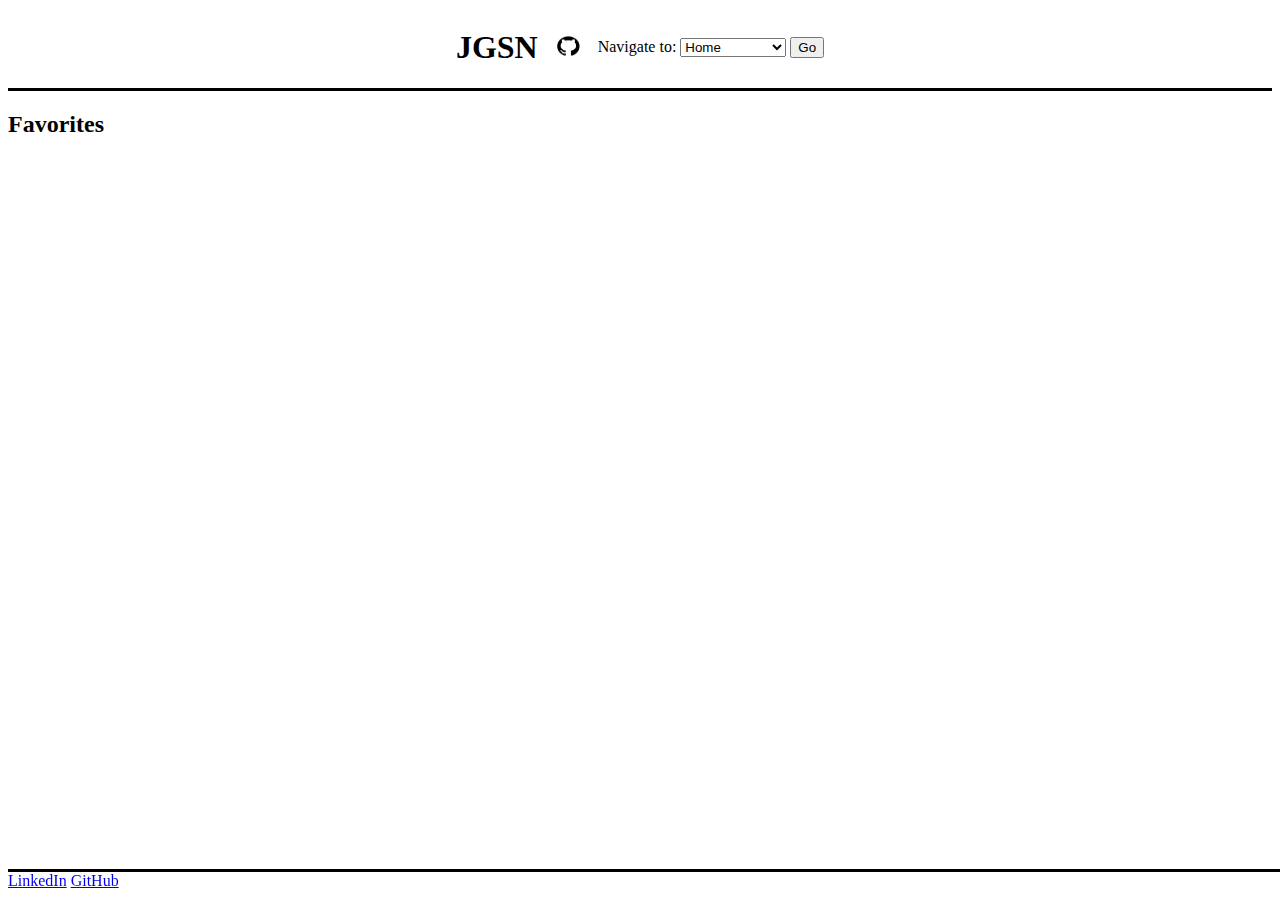
==== favorites.html @ 2ba62a30 "templates and links to pages. header and footer. link to git hub repository in header" ====
<!DOCTYPE html>
<html lang="en">
<head>
  <meta charset="utf-8">
  <title>JGSN 🏈: Favorites</title>
  <link rel="stylesheet" href="styles/style.css">
</head>
<header>
  <h1>JGSN</h1>
  <a href="https://github.com/grime3ja/JGSN" target="_blank">
    <img src="images/github-logo.png" alt="github link" height="20px" width="40px">
  </a>
  <nav>
    <label for="page">Navigate to:</label>
    <select id="page" name="page">
        <option value="home"><a href="index.html">Home</a></option>
        <option value="searchTeam"><a href="search-team.html">Search Team</a></option>
        <option value="searchPlayer">Search Player</option>
        <option value="favorites">Favorites</option>
        <option value="bet">Bet</option>
        <option value="aboutMe">About Me</option>
    </select>
    <button onclick="openPage()">Go</button>
  </nav>
</header>
<main>
  <body>
    <h2>Favorites</h2>
    <script src="scripts/script.js"></script>
  </body>
</main>
<footer>
  <a href="linkedin.com/in/jacob-grimes-cs">LinkedIn</a>
  <a href="https://github.com/grime3ja">GitHub</a>
</footer>
</html>
---- styles/style.css ----
header {
    display: flex;
    flex-direction: row;
    gap: 10px;
    justify-content: center;
    align-items: center;
    border-bottom: 3px solid black;
}

footer {
    position: fixed;
    width: 100%;
    bottom: 10px;
    border-top: 3px solid black;
}
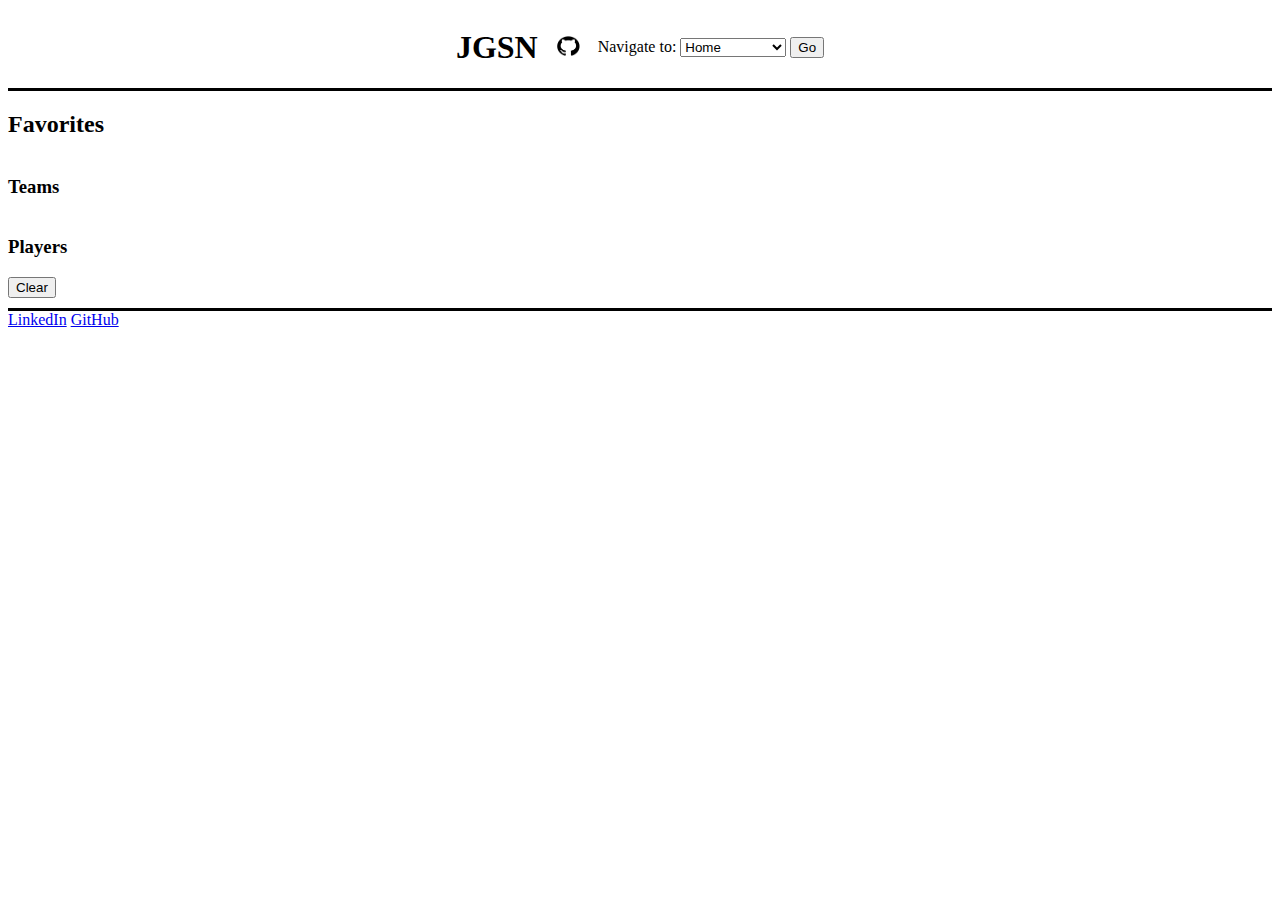
==== commit 88e8c04b: "base style for most of the pages" ====
--- a/favorites.html
+++ b/favorites.html
@@ -26,6 +26,13 @@
 <main>
   <body>
     <h2>Favorites</h2>
+    <article>
+      <h3>Teams</h3>
+    </article>
+    <aside>
+      <h3>Players</h3>
+    </aside>
+    <button id="clear-button" name="button" type="button" onclick="clearPressed()">Clear</button>
     <script src="scripts/script.js"></script>
   </body>
 </main>
--- a/styles/style.css
+++ b/styles/style.css
@@ -7,9 +7,36 @@
     border-bottom: 3px solid black;
 }
 
+
+main {
+    display: flex;
+    flex-direction: column;
+    align-items: flex-start;
+    justify-content: center;
+    body {
+        display: flex;
+        flex-direction: column;
+    }
+    form {
+        display: flex;
+        align-self: center;
+        justify-self: center;
+        gap: 10px;
+    }
+    #big-flex {
+        display: flex;
+        flex-direction: row;
+    }
+    #article-aside {
+        display: flex;
+        align-self: center;
+        flex-direction: row;
+    }
+}
+
 footer {
-    position: fixed;
+    position: relative;
     width: 100%;
-    bottom: 10px;
+    margin-top: 10px;
     border-top: 3px solid black;
-}+}
